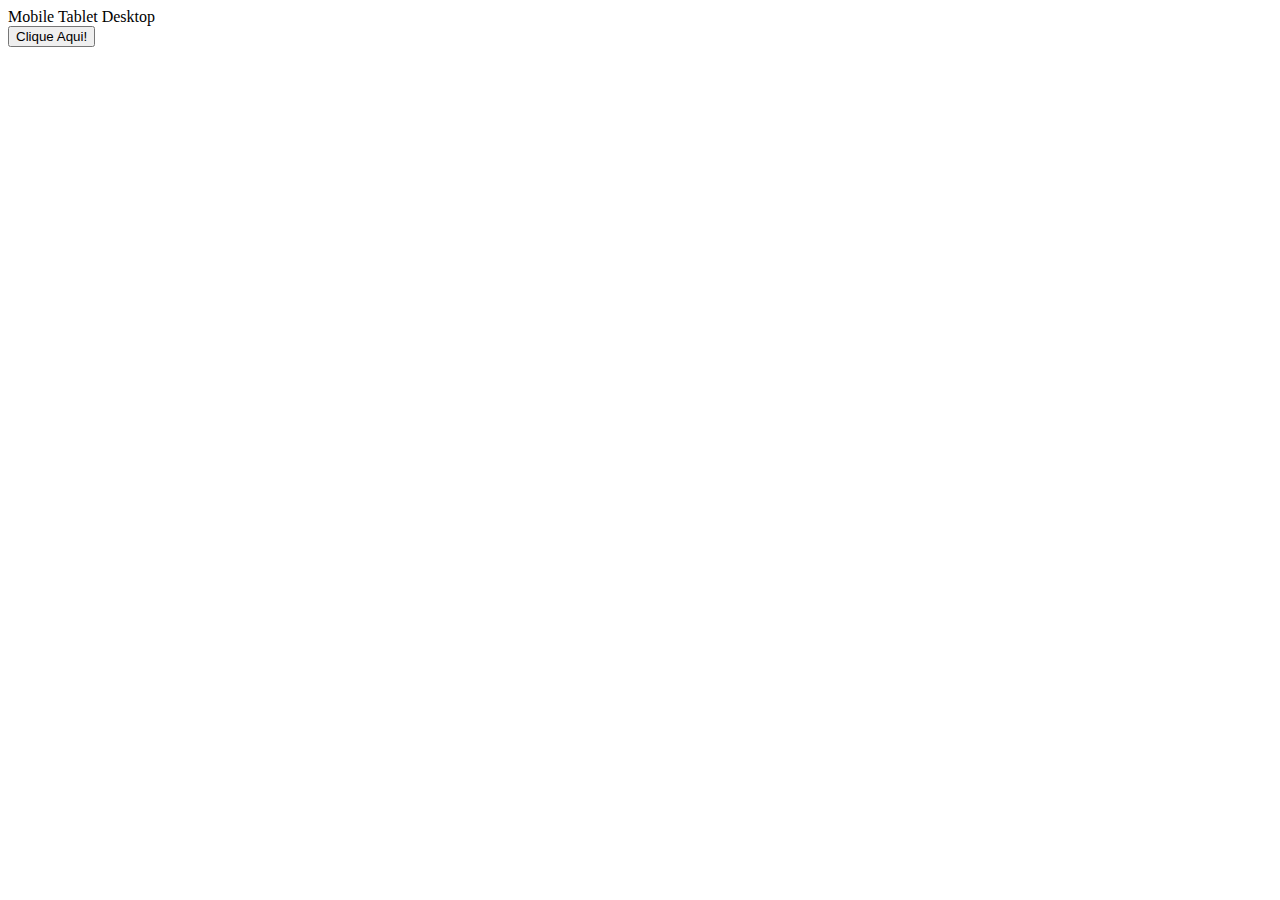
==== index.html @ 3e4bacf8 "Add files via upload" ====
<!DOCTYPE html>
<html lang="en">
<head>
    <meta charset="UTF-8">
    <meta name="viewport" content="width=, initial-scale=1.0">
    <title>Document</title>
    <script src="./script/script.js"></script>
    <link rel="stylesheet" href="./estilo/base.css">

</head>
<body>
    <header class="barra">
        <span class="mobile">Mobile</span>
        <span class="tablet">Tablet</span>
        <span class="desktop">Desktop</span>
    </header>
    <section class="conteudo">
        <button class="btn" onclick="aperta()">Clique Aqui!</button>
    </section>
    
</body>
</html>
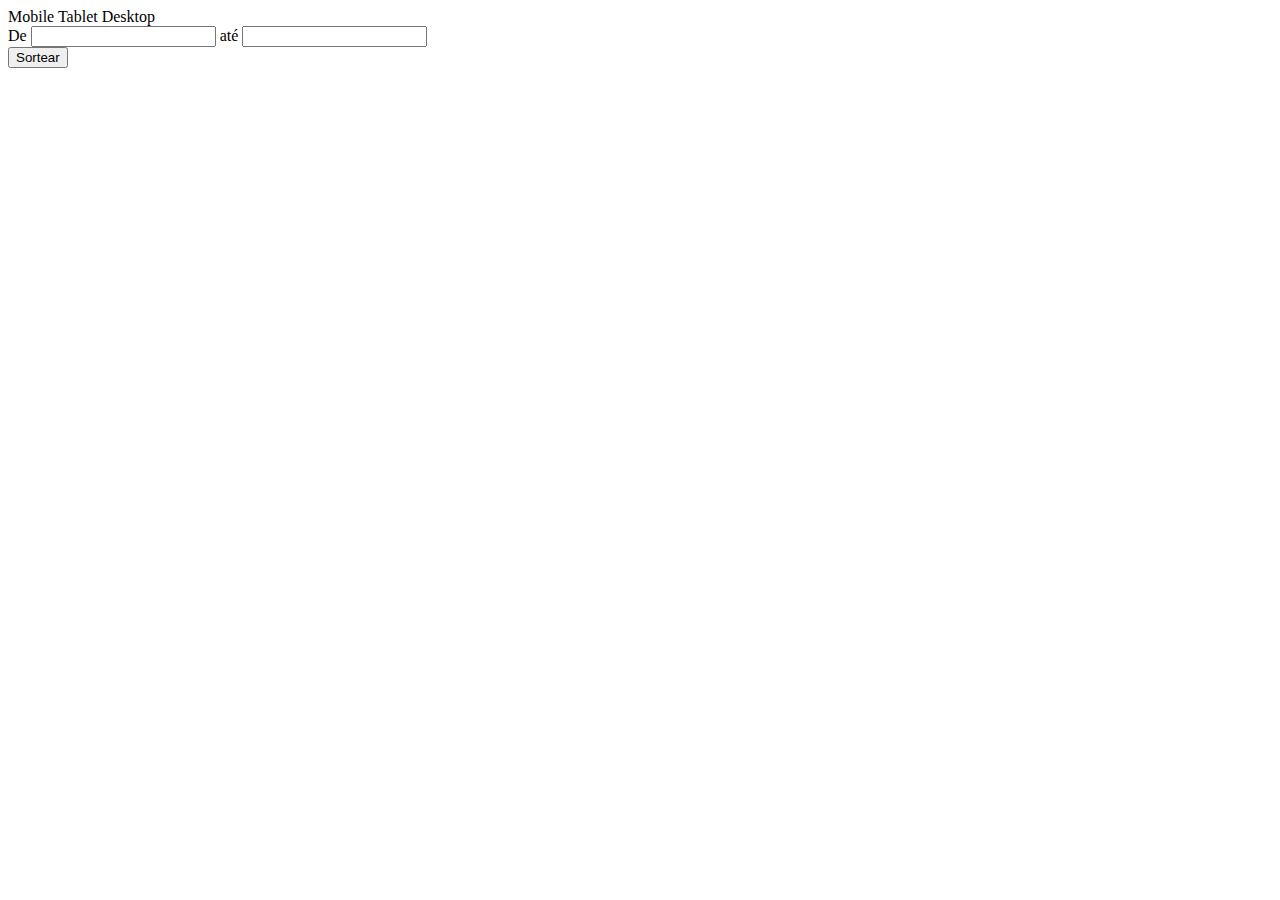
==== commit d84096a6: "Add files via upload" ====
--- a/index.html
+++ b/index.html
@@ -15,7 +15,12 @@
         <span class="desktop">Desktop</span>
     </header>
     <section class="conteudo">
-        <button class="btn" onclick="aperta()">Clique Aqui!</button>
+        <div class="sorteio">
+            De <input type="text" id="inicio"> até
+            <input type="text" id="fim">
+            <br>
+            <button class="btn_sorteio">Sortear</button>
+        </div>
     </section>
     
 </body>
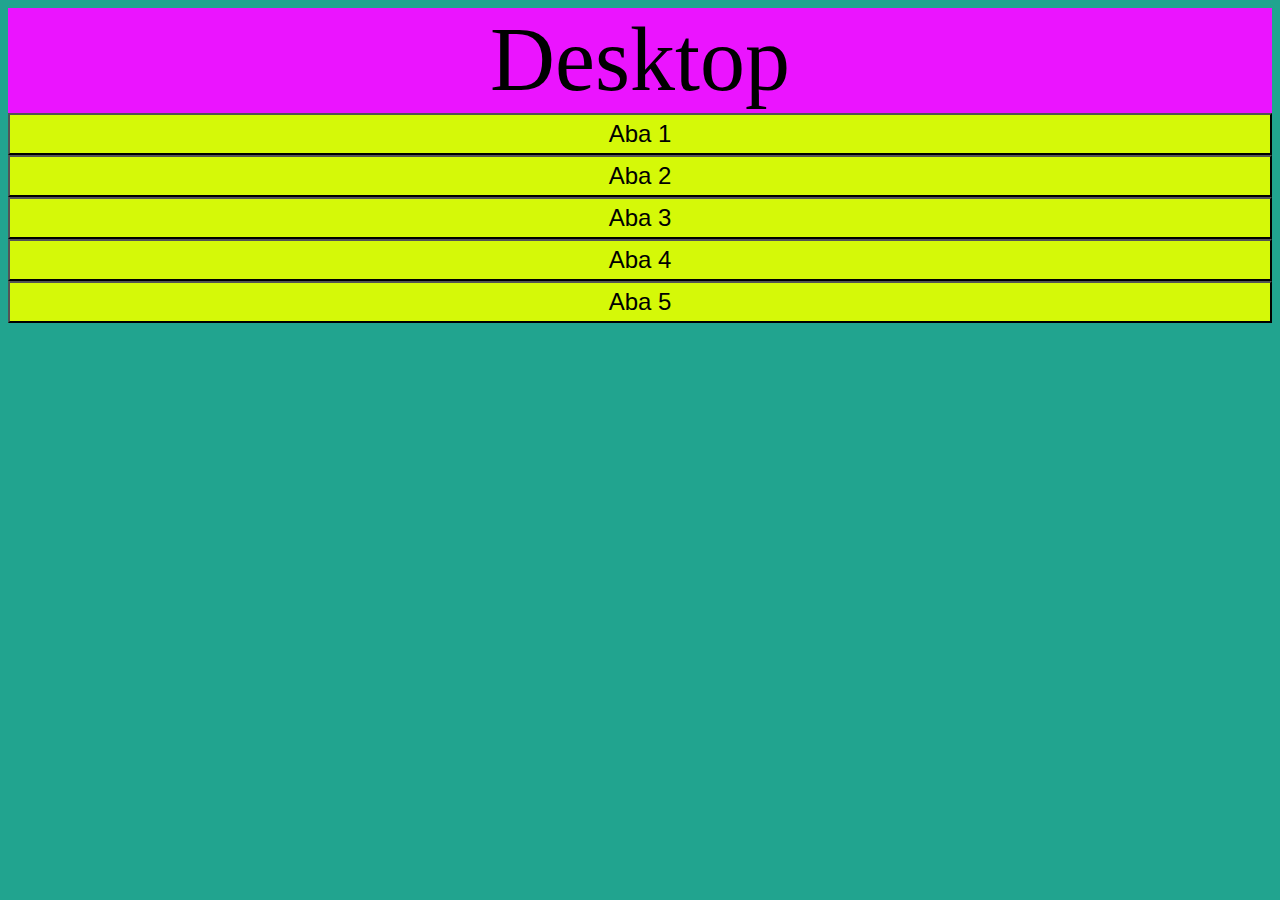
==== commit b7f27116: "Add files via upload" ====
--- a/index.html
+++ b/index.html
@@ -2,11 +2,10 @@
 <html lang="en">
 <head>
     <meta charset="UTF-8">
-    <meta name="viewport" content="width=, initial-scale=1.0">
+    <meta name="viewport" content="width=device-width, initial-scale=1.0">
     <title>Document</title>
     <script src="./script/script.js"></script>
     <link rel="stylesheet" href="./estilo/base.css">
-
 </head>
 <body>
     <header class="barra">
@@ -14,14 +13,25 @@
         <span class="tablet">Tablet</span>
         <span class="desktop">Desktop</span>
     </header>
+
     <section class="conteudo">
-        <div class="sorteio">
-            De <input type="text" id="inicio"> até
-            <input type="text" id="fim">
-            <br>
-            <button class="btn_sorteio">Sortear</button>
+        <div class="botoes">
+            <button id="aba1" class="btn" onclick="abrir(1)">Aba 1</button>
+            <button id="aba2" class="btn" onclick="abrir(2)">Aba 2</button>
+            <button id="aba3" class="btn" onclick="abrir(3)">Aba 3</button>
+            <button id="aba4" class="btn" onclick="abrir(4)">Aba 4</button>
+            <button id="aba5" class="btn" onclick="abrir(5)">Aba 5</button>
         </div>
+        <div class="abas">
+            <div id="a1" class="aba1">Estou na Aba 1</div>
+            <div id="a2" class="aba2">Estou na Aba 2</div>
+            <div id="a3" class="aba3">Estou na Aba 3</div>
+            <div id="a4" class="aba4">Estou na Aba 4</div>
+            <div id="a5" class="aba5">Estou na Aba 5</div>
+        </div>
+        
     </section>
+    
     
 </body>
 </html>--- a/estilo/base.css
+++ b/estilo/base.css
@@ -0,0 +1,116 @@
+
+
+
+
+.conteudo {
+    width: 100%;
+    text-align: center;
+}
+.btn {
+    background: rgb(213, 249, 8);
+    width: 100%;
+    padding-top: 5px;
+    padding-bottom: 5px;
+}
+#a1{
+    display: none;
+}
+#a2{
+    display: none;
+}
+#a3{
+    display: none;
+}
+#a4{
+    display: none;
+}
+#a5{
+    display: none;
+}
+.aba1{
+    background-color: rgb(109, 109, 177);
+    width: 100%;
+    height: 400px;
+}
+.aba2{
+    background-color: rgb(243, 38, 38);
+    width: 100%;
+    height: 400px;
+}
+.aba3{
+    background-color: rgb(23, 206, 121);
+    width: 100%;
+    height: 400px;
+}
+.aba4{
+    background-color: rgb(226, 208, 45);
+    width: 100%;
+    height: 400px;
+}
+.aba5{
+    background-color: rgb(255, 115, 0);
+    width: 100%;
+    height: 400px;
+}
+body {
+    background-color: rgb(33, 164, 143);
+}
+.tablet {
+    display: none;
+    font-size: 60px;
+    color: blueviolet;
+}
+.conteudo{
+    text-align: right;
+}
+.btn{
+    margin-top: 0px;
+    font-size: 24px;
+}
+
+.desktop {
+    display: none;
+
+}
+
+.barra {
+    width: 100%;
+    height: 50px;
+    background-color: rgb(0, 83, 248);
+    text-align: center;
+}
+.mobile {
+    font-size: 48px;
+    color: rgb(0, 0, 0);
+}
+@media (min-width: 720px) {
+    .barra{
+        height: 60px;
+        background-color: rgb(224, 20, 20)
+    }
+    .mobile{
+        display: none;
+    }
+    .tablet {
+        display: inline;
+        font-size: 60px;
+        color: rgb(0, 0, 0);
+    }
+}
+@media (min-width: 1228px) {
+    .barra {
+        height: 105px;
+        background-color: rgb(235, 20, 255);
+    }
+    .tablet{
+        display: none;
+    }
+    .desktop{
+        display: inline;
+        font-size: 90px;
+        color: rgb(0, 0, 0);
+    }
+    .conteudo{
+    text-align: left;
+    }
+}
